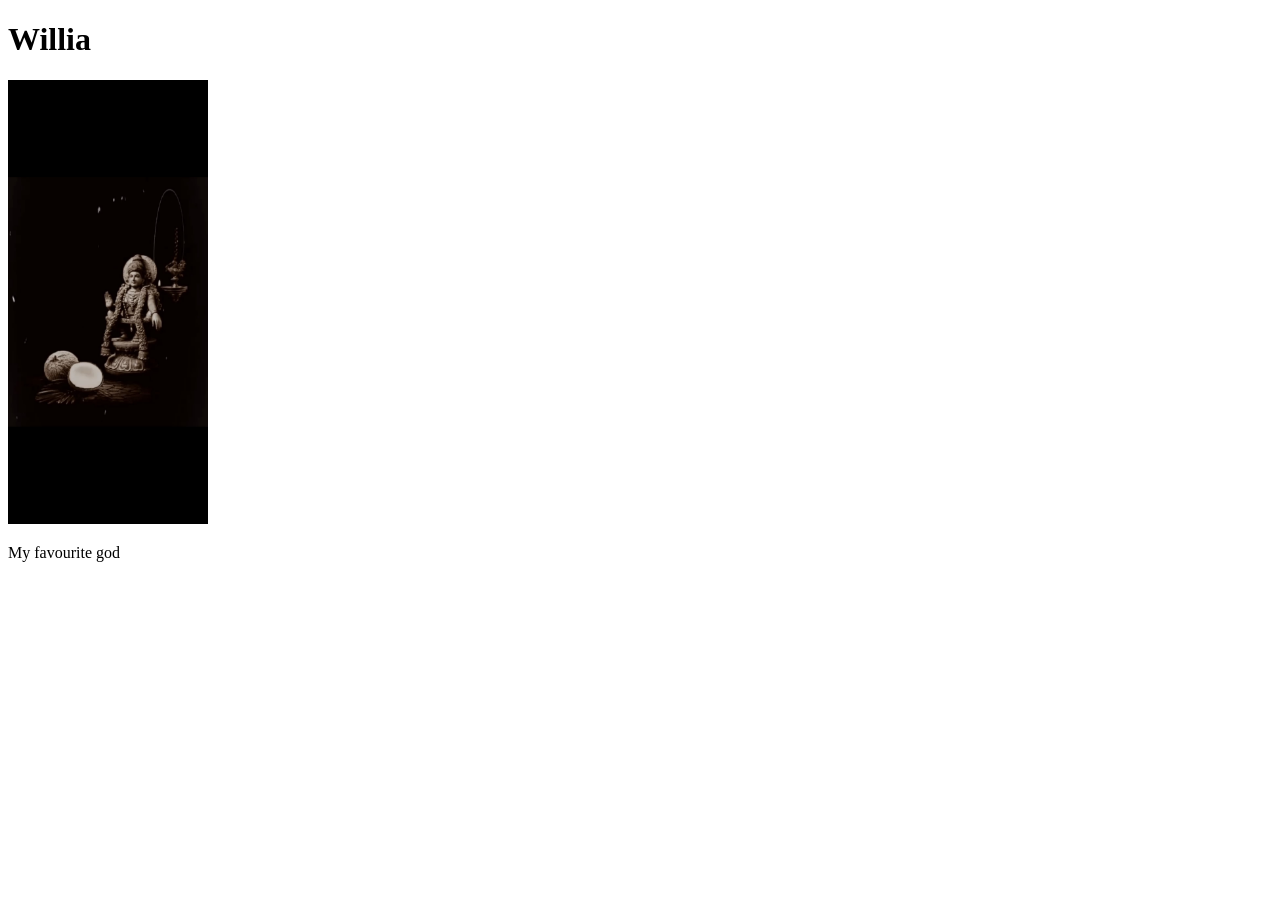
==== index.html @ 85e692a3 "first command" ====
<!DOCTYPE html>
<html lang="en">

<head>
    <meta charset="UTF-8">
    <meta name="viewport" content="width=device-width, initial-scale=1.0">
    <title>My website</title>
</head>

<body>
    <h1>Willia</h1>
    <img width="200" src="ayyappa.jpg" alt="" " </body>
<p>My favourite god</p>
</html>
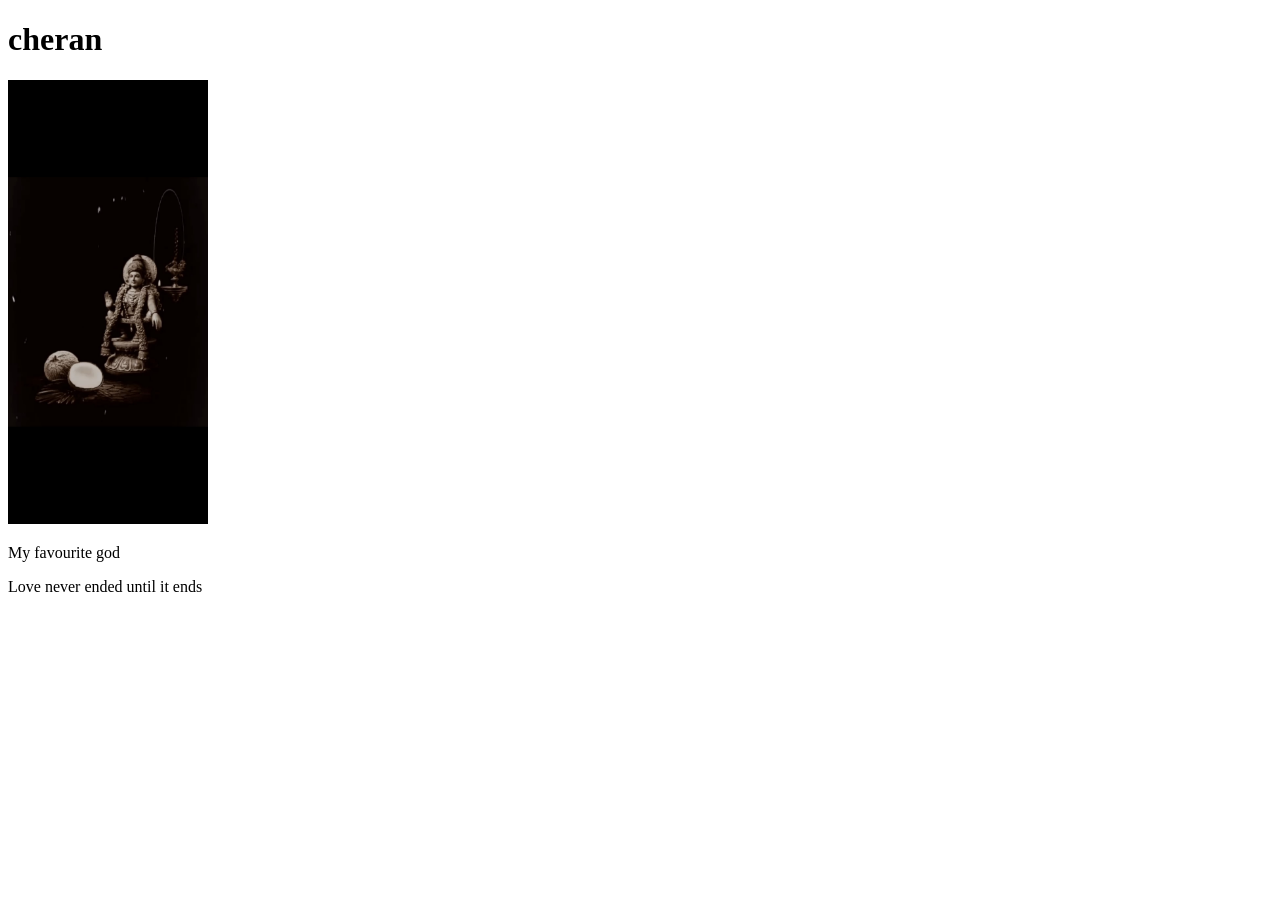
==== commit 5d1c98f8: "added changes" ====
--- a/index.html
+++ b/index.html
@@ -8,7 +8,8 @@
 </head>
 
 <body>
-    <h1>Willia</h1>
+    <h1>cheran</h1>
     <img width="200" src="ayyappa.jpg" alt="" " </body>
 <p>My favourite god</p>
+<p>Love never ended until it ends</p>
 </html>
